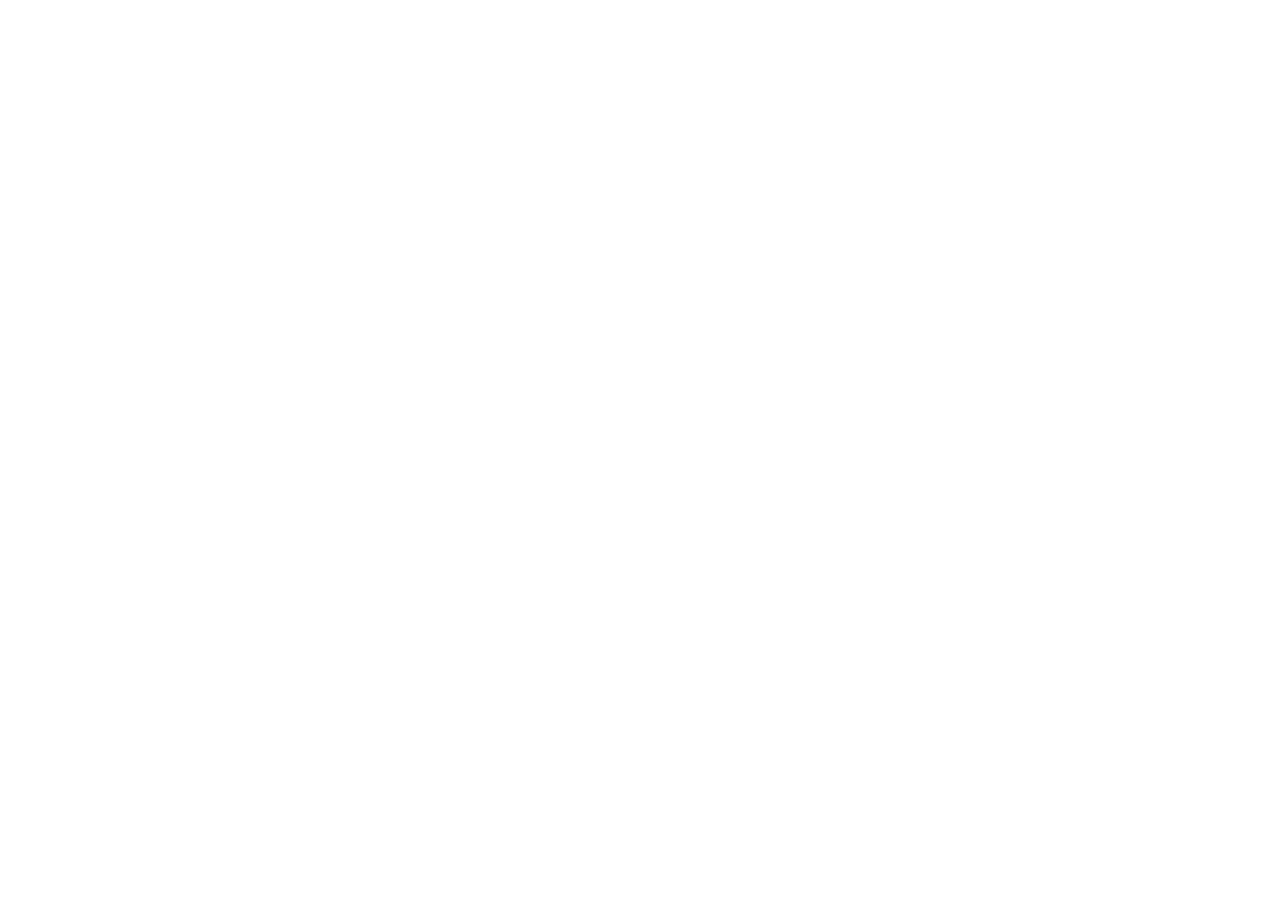
==== index.html @ 65376582 "creating exercise with js" ====
<!DOCTYPE html>
<html lang="en">
<head>
  <meta charset="UTF-8">
  <meta http-equiv="X-UA-Compatible" content="IE=edge">
  <meta name="viewport" content="width=device-width, initial-scale=1.0">
  <title>Document</title>
</head>
<body>
  <script type="text/javascript" src="app.js"></script>
</body>
</html>
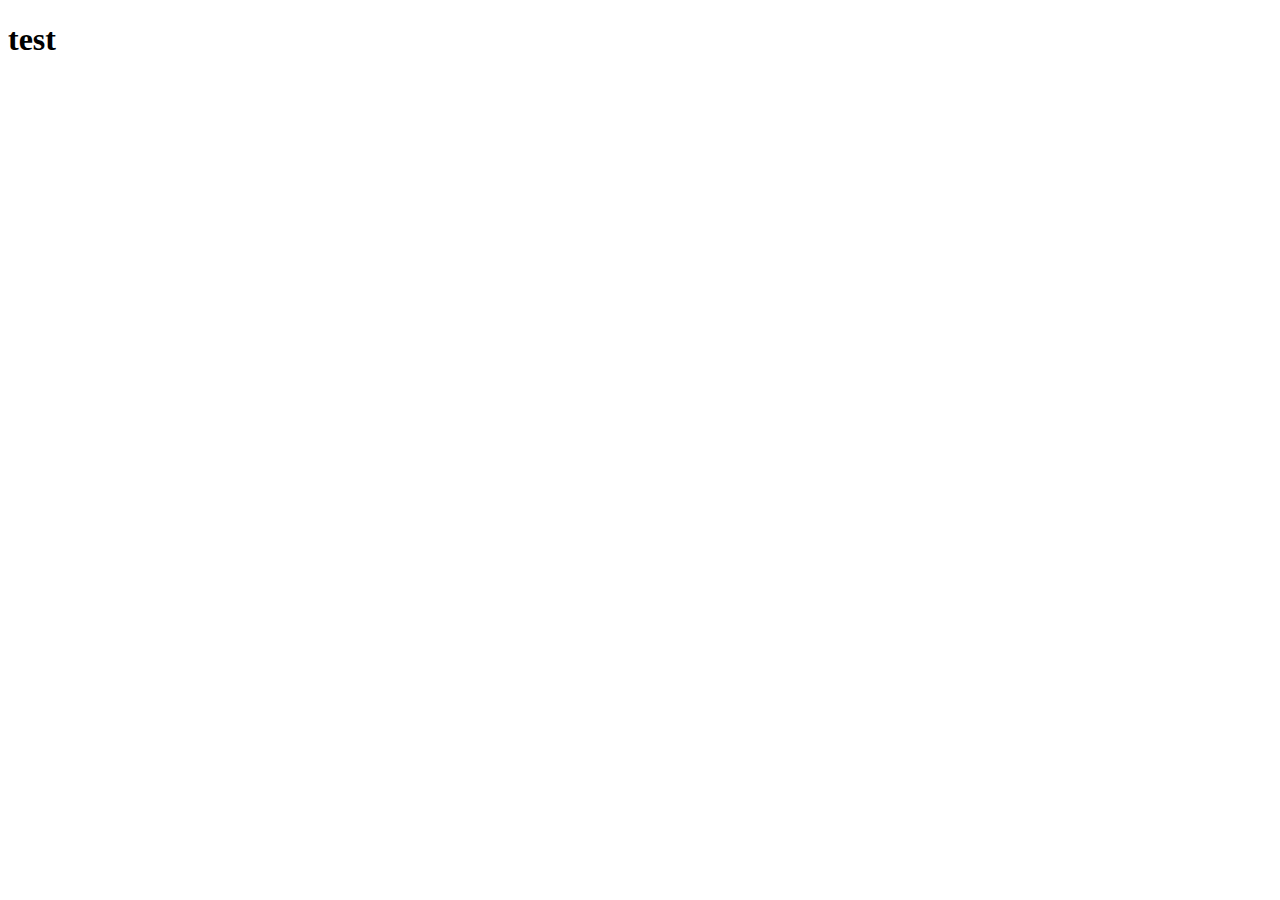
==== commit 7c06de8e: "cookies" ====
--- a/index.html
+++ b/index.html
@@ -7,6 +7,9 @@
   <title>Document</title>
 </head>
 <body>
+  <div>
+    <h1>test</h1>
+  </div>
   <script type="text/javascript" src="app.js"></script>
 </body>
 </html>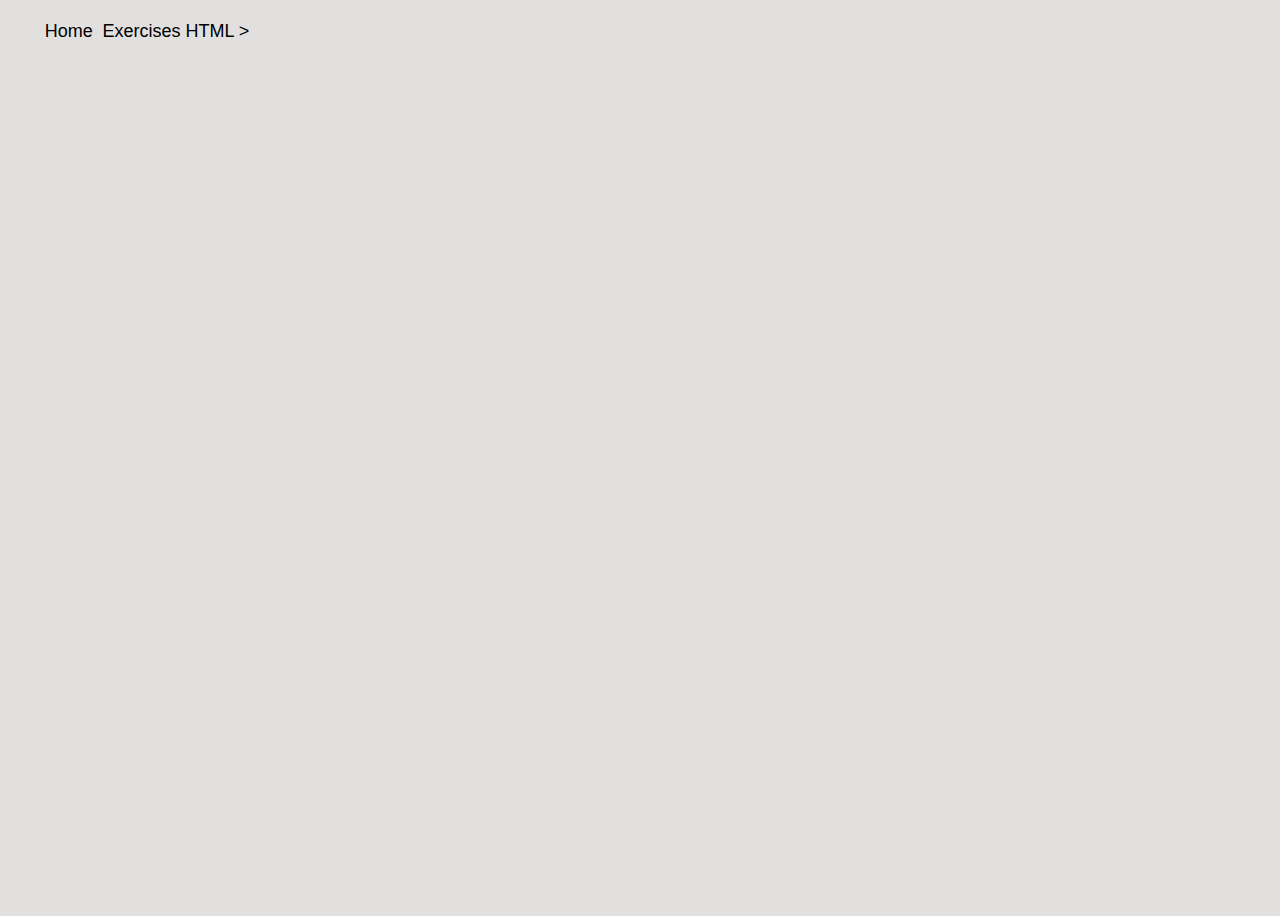
==== commit ff989725: "do while and while" ====
--- a/index.html
+++ b/index.html
@@ -1,15 +1,26 @@
 <!DOCTYPE html>
 <html lang="en">
+
 <head>
   <meta charset="UTF-8">
   <meta http-equiv="X-UA-Compatible" content="IE=edge">
   <meta name="viewport" content="width=device-width, initial-scale=1.0">
-  <title>Document</title>
+  <title>course js</title>
+  <link rel="stylesheet" href="css/styles.css">
 </head>
+
 <body>
-  <div>
-    <h1>test</h1>
-  </div>
-  <script type="text/javascript" src="app.js"></script>
+  <header class="header">
+    <ul class="header__list1">
+      <li class="header__item"><a class="header__link" href="index.html">Home</a></li>
+      <li class="header__item header--custom">Exercises HTML >
+        <ul class="header__list2">
+          <li class="header__item"><a class="header__link" href="box.html">Box</a></li>
+          <li class="header__item"><a class="header__link" href="table.html">Table</a></li>
+        </ul>
+      </li>
+    </ul>
+  </header>
 </body>
+
 </html>--- a/css/styles.css
+++ b/css/styles.css
@@ -0,0 +1,139 @@
+body {
+  font-family: Roboto, sans-serif;
+  background-color: rgba(223, 219, 219, 0.897); }
+
+.header__list1 {
+  list-style: none;
+  display: flex; }
+.header__list2 {
+  visibility: hidden;
+  position: absolute;
+  list-style: none;
+  line-height: 1.5rem;
+  padding-left: 0;
+  transition: all .3s ease-in-out; }
+.header--custom {
+  position: relative;
+  font-size: 1.125rem; }
+.header--custom:hover .header__list2 {
+  transition: all 1s ease-in-out;
+  visibility: visible; }
+  .header--custom:hover .header__list2 .header__link:hover {
+    color: white; }
+.header__item {
+  padding-right: 1rem;
+  cursor: pointer;
+  padding: .3rem;
+  border-radius: 0.625rem; }
+  .header__item:hover {
+    background-color: rgba(64, 221, 50, 0.746);
+    box-shadow: 0px 8px 8px rgba(0, 0, 0, 0.2); }
+.header__link {
+  color: black;
+  font-size: 1.125rem;
+  text-decoration: none; }
+
+.box {
+  background-color: white;
+  border: solid 2px #b4b4b4;
+  border-top: none;
+  border-radius: 5px; }
+  .box__title {
+    border-bottom: solid 1px #cecece;
+    padding: 0 1rem;
+    margin: 0;
+    padding-top: .1rem; }
+  .box__description {
+    border-bottom: solid 1px #cecece;
+    padding: 1rem;
+    margin: 0;
+    padding-top: 1rem; }
+  .box .buttons {
+    padding: 1rem; }
+    .box .buttons .button {
+      text-decoration: none;
+      background-color: #3939eb;
+      color: white;
+      font-weight: 500;
+      padding: .3rem;
+      cursor: pointer; }
+      .box .buttons .button--gray {
+        background-color: gray; }
+  .box__card {
+    position: relative;
+    display: flex;
+    align-items: center;
+    height: 50px;
+    background-color: white;
+    width: 250px;
+    box-shadow: 0.1px 3px 5px rgba(0, 0, 0, 0.5);
+    margin: 1rem;
+    transition: .3s .2s;
+    justify-content: center; }
+    .box__card-text {
+      text-align: center; }
+    .box__card:hover {
+      transform: scale(1.05, 1.05); }
+    .box__card--grow:hover {
+      box-shadow: 0.1px 2px 10px rgba(0, 0, 0, 0.5);
+      transform: scale(1, 1); }
+    .box__card--background:hover {
+      background-color: rgba(0, 0, 255, 0.281);
+      transform: scale(1, 1); }
+  .box__border-left {
+    height: 50px;
+    width: 4px;
+    background-color: red;
+    position: absolute;
+    left: 0; }
+    .box__border-left--green {
+      background-color: green; }
+    .box__border-left--blue {
+      background-color: blue; }
+
+.table__row:nth-child(even) {
+  background-color: #f2f2f2; }
+.table__heade {
+  background-color: #99d899; }
+.table__heade-1 {
+  padding: 0.5rem; }
+.table__row-1 {
+  padding: 0.5rem; }
+
+html {
+  height: 100%; }
+
+body {
+  margin: 0;
+  height: 100%; }
+
+.grid {
+  display: flex;
+  flex-flow: row wrap;
+  height: 200px; }
+  .grid__element--primero {
+    background-color: red;
+    padding: 1rem;
+    margin: 1rem;
+    flex: 1 120px; }
+  .grid__element--segundo {
+    background-color: #307e20;
+    padding: 1rem;
+    margin: 1rem;
+    flex-grow: 1; }
+  .grid__element--tercero {
+    background-color: #1fc794;
+    padding: 1rem;
+    margin: 1rem;
+    flex-grow: 2;
+    align-self: stretch; }
+  .grid__element--cuarto {
+    background-color: #eeff00;
+    padding: 1rem;
+    margin: 1rem; }
+  .grid__element--quinto {
+    background-color: #4400ff;
+    padding: 1rem;
+    margin: 1rem; }
+
+/*# sourceMappingURL=styles.css.map */
